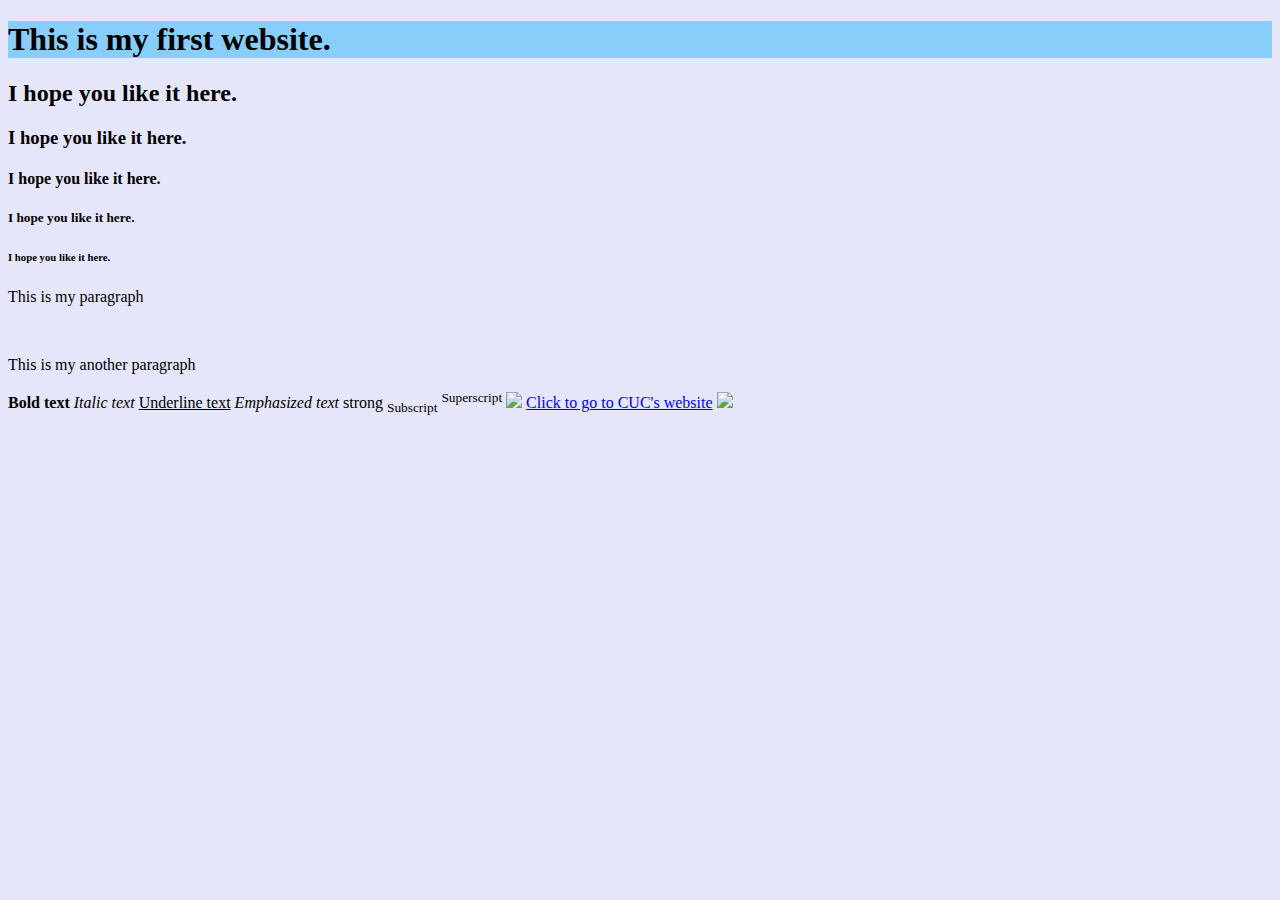
==== exercise_1.html @ 99bf1e8c "learn" ====
<!DOCTYPE html>
<html lang="en">
<head>
  <meta charset="utf-8">
  <title>My First Web Page</title>
</head>
<body style="background-color:lavender;">
  <h1 style="background-color:lightskyblue;">This is my first website.</h1>
  <h2>I hope you like it here.</h2>
  <h3>I hope you like it here.</h3>
  <h4>I hope you like it here.</h4>
  <h5>I hope you like it here.</h5>
  <h6>I hope you like it here.</h6>
  <p>This is my paragraph</p><br>
  <p>This is my another paragraph</p>
  <b>Bold text</b>
  <i>Italic text</i>
    <u>Underline text</u>
      <em>Emphasized text</em>
      <stong>strong</strong>
      <sub>Subscript</sub>
      <sup>Superscript</sup>
      <img src="http://www.cuc.edu.cn/_upload/site/00/05/5/logo.png">
      <a href="http://www.cuc.edu.cn/"target="_blank">Click to go to CUC's website</a>
      <img src="campus.JFIF">
</body>
</html>
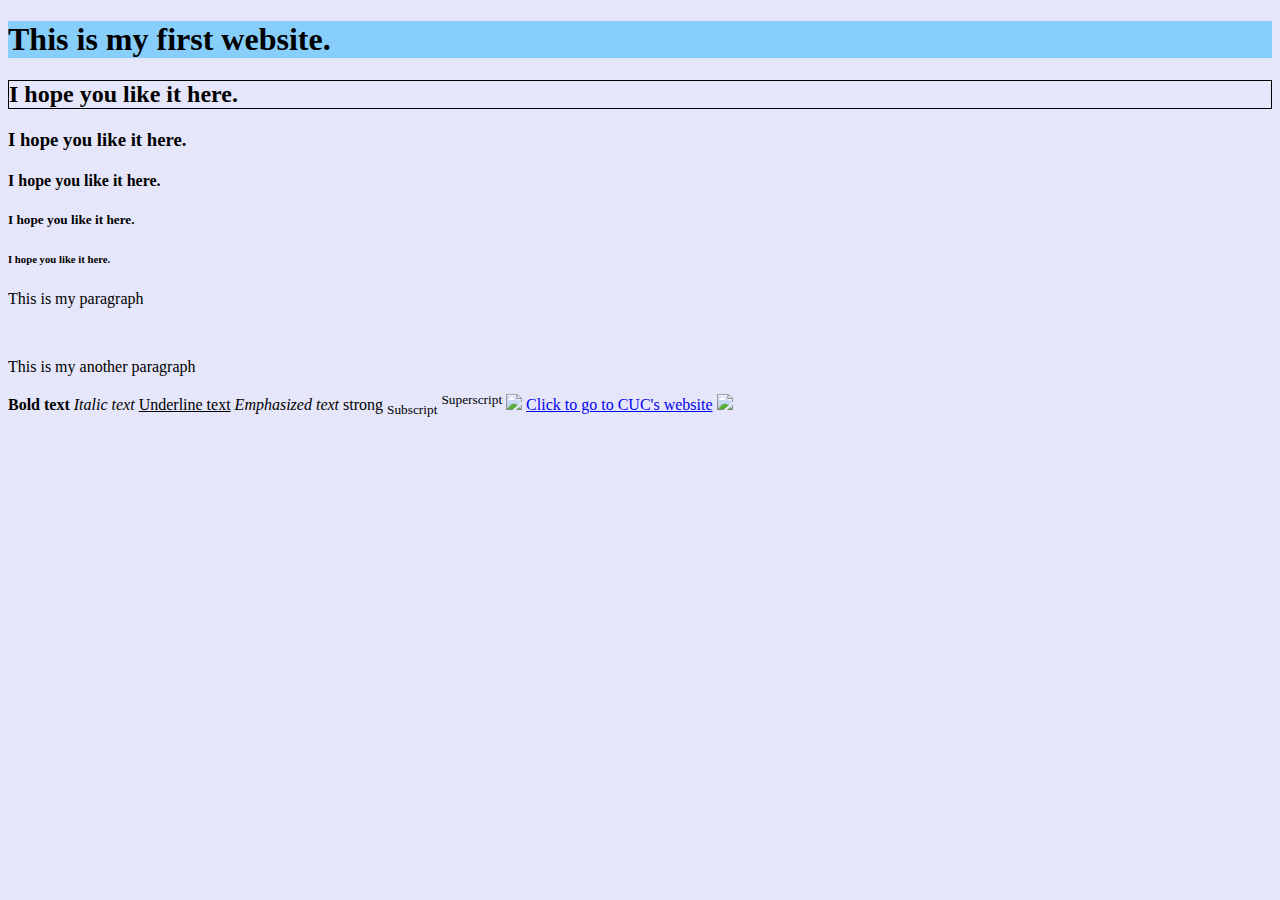
==== commit fb52d0db: "exercise3" ====
--- a/exercise_1.html
+++ b/exercise_1.html
@@ -6,7 +6,7 @@
 </head>
 <body style="background-color:lavender;">
   <h1 style="background-color:lightskyblue;">This is my first website.</h1>
-  <h2>I hope you like it here.</h2>
+  <h2 style="border-style:solid; border-width:1px;">I hope you like it here.</h2>
   <h3>I hope you like it here.</h3>
   <h4>I hope you like it here.</h4>
   <h5>I hope you like it here.</h5>
